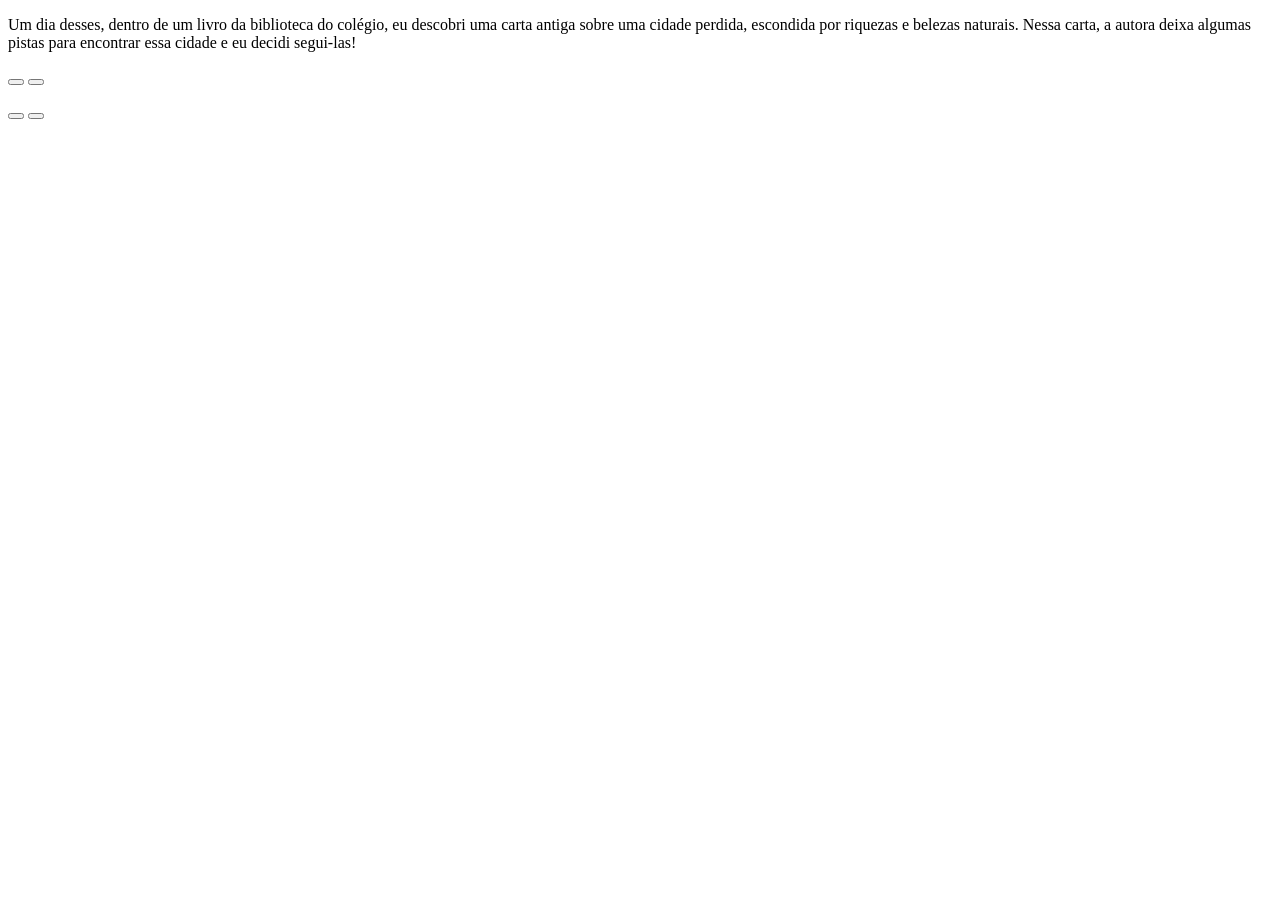
==== index.html @ 7bc6f13c "Add files via upload" ====
<!DOCTYPE html>
<html lang="pt-br">
<head>
    <meta charset="UTF-8">
    <meta http-equiv="X-UA-Compatible" content="IE=edge">
    <meta name="viewport" content="width=device-width, initial-scale=1.0">
    <link rel="stylesheet" href="style.css">  
    <title>Document</title>
</head>
<body>
   <main>
       <div>
        <p>Um dia desses, dentro de um livro da biblioteca do colégio,
            eu descobri uma carta antiga sobre uma cidade perdida,
            escondida por riquezas e belezas naturais.
            Nessa carta, a autora deixa algumas pistas para 
            encontrar essa cidade e eu decidi segui-las!
        </p>
          <button></button>
          <button></button>
       </div>
       <div>
    <p></p>
            <button></button>
             <button></button>
     </div>
    </main>
</body>
</html>
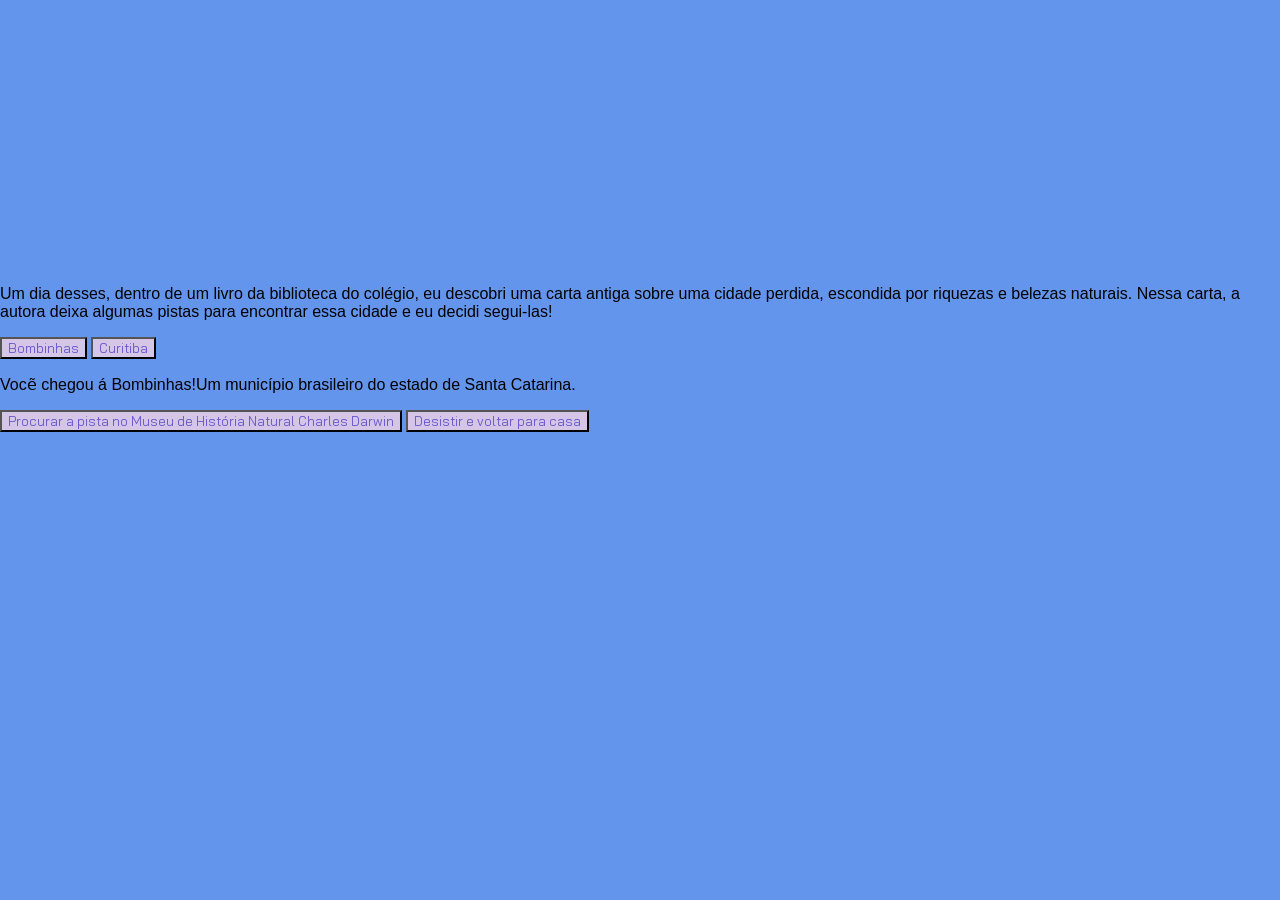
==== commit ea2143f5: "Add files via upload" ====
--- a/index.html
+++ b/index.html
@@ -4,25 +4,28 @@
     <meta charset="UTF-8">
     <meta http-equiv="X-UA-Compatible" content="IE=edge">
     <meta name="viewport" content="width=device-width, initial-scale=1.0">
+    <link rel="preconnect" href="https://fonts.googleapis.com">
+<link rel="preconnect" href="https://fonts.gstatic.com" crossorigin>
+<link href="https://fonts.googleapis.com/css2?family=Bai+Jamjuree:ital,wght@0,200;0,300;0,400;0,500;0,600;0,700;1,200;1,300;1,400;1,500;1,600;1,700&display=swap" rel="stylesheet">
     <link rel="stylesheet" href="style.css">  
     <title>Document</title>
 </head>
 <body>
    <main>
-       <div>
+       <div class="passo ativo" id="passo-0">
         <p>Um dia desses, dentro de um livro da biblioteca do colégio,
             eu descobri uma carta antiga sobre uma cidade perdida,
             escondida por riquezas e belezas naturais.
             Nessa carta, a autora deixa algumas pistas para 
             encontrar essa cidade e eu decidi segui-las!
         </p>
-          <button></button>
-          <button></button>
+          <button class="btn-proximo" data-proximo="1">Bombinhas</button>
+          <button class="btn-proximo" data-proximo="2">Curitiba</button>
        </div>
-       <div>
-    <p></p>
-            <button></button>
-             <button></button>
+       <div class="passo" id="passo-1">
+    <p>Vocẽ chegou á Bombinhas!Um município brasileiro do estado de Santa Catarina. </p>
+            <button class="btn-proximo" data-proximo="3">Procurar a pista no Museu de História Natural Charles Darwin</button>
+            <button class="btn-proximo" data-proximo="4"> Desistir e voltar para casa</button>
      </div>
     </main>
 </body>
--- a/style.css
+++ b/style.css
@@ -0,0 +1,20 @@
+@import url('https://fonts.googleapis.com/css2?family=Bai+Jamjuree:ital,wght@0,200;0,300;0,400;0,500;0,600;0,700;1,200;1,300;1,400;1,500;1,600;1,700&display=swap');
+
+body{
+
+background-color: #6495ED;
+color: rgb(2, 2, 2);
+font-family: "Bai Jamburee", sans-serif;
+display: flex;
+justify-content: center;
+align-items: center;
+height: 700px;
+margin: 0;
+
+}
+
+button{
+background-color: rgb(213, 197, 231);
+color: #6959CD;
+font-family: "Bai Jamjuree", sans-serif;
+}
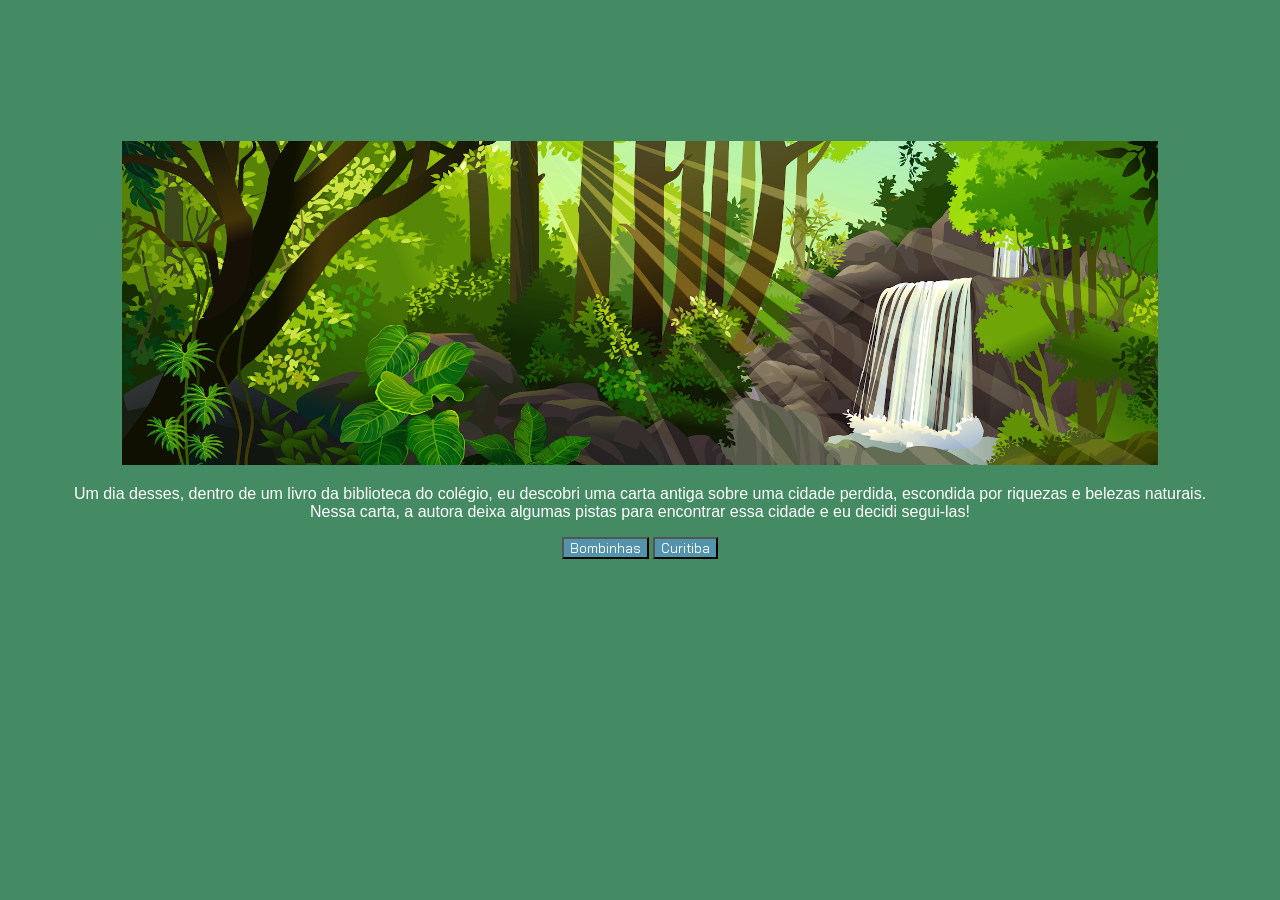
==== commit 9ac4d74b: "Add files via upload" ====
--- a/index.html
+++ b/index.html
@@ -13,6 +13,7 @@
 <body>
    <main>
        <div class="passo ativo" id="passo-0">
+        <img src="cenario-passo0.png" alt="cenario-passo0">
         <p>Um dia desses, dentro de um livro da biblioteca do colégio,
             eu descobri uma carta antiga sobre uma cidade perdida,
             escondida por riquezas e belezas naturais.
@@ -22,6 +23,13 @@
           <button class="btn-proximo" data-proximo="1">Bombinhas</button>
           <button class="btn-proximo" data-proximo="2">Curitiba</button>
        </div>
+       <div class="passo" id="passo-2">
+        <p>Em Paranaguá, vocẽ visita a parte histórica da cidade.
+            Na carta,uma das pistas indica que para localizar a entrada para a cidade perdida você deve Procurar
+            a próxima pista em um dos pontos turídticod da cidade. Por qual você começa?</p>
+            <button class="btn-proximo" data-proximo="5">Investigar as igrejas antigas</button>
+            <button class="btn-proximo" data-proximo="6">Explorar as praias próximas</button>
+            </div>
        <div class="passo" id="passo-1">
     <p>Vocẽ chegou á Bombinhas!Um município brasileiro do estado de Santa Catarina. </p>
             <button class="btn-proximo" data-proximo="3">Procurar a pista no Museu de História Natural Charles Darwin</button>
--- a/style.css
+++ b/style.css
@@ -2,8 +2,8 @@
 
 body{
 
-background-color: #6495ED;
-color: rgb(2, 2, 2);
+background-color: #448a63;
+color: rgb(255, 255, 255);
 font-family: "Bai Jamburee", sans-serif;
 display: flex;
 justify-content: center;
@@ -14,7 +14,26 @@
 }
 
 button{
-background-color: rgb(213, 197, 231);
-color: #6959CD;
+background-color: rgb(83, 147, 172);
+color: #ffffff;
 font-family: "Bai Jamjuree", sans-serif;
+}
+.passo 
+
+{
+  display: none;
+}
+
+.passo.ativo {
+    display:block;
+    
+}
+
+main {
+    text-align: center;
+    max-width: 90%
+}
+
+img {
+    max-width: 90%
 }
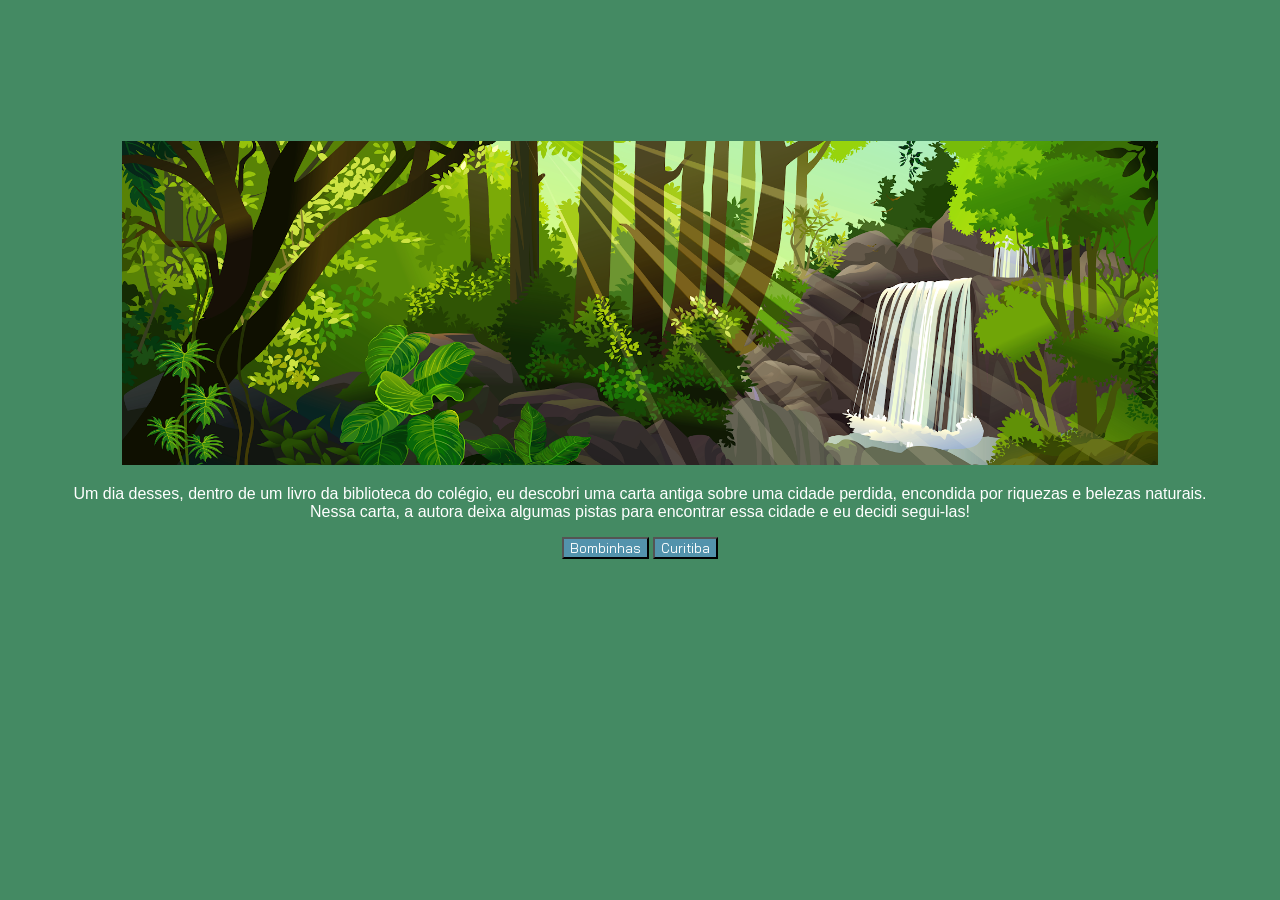
==== commit f4c0169e: "Add files via upload" ====
--- a/index.html
+++ b/index.html
@@ -7,34 +7,90 @@
     <link rel="preconnect" href="https://fonts.googleapis.com">
 <link rel="preconnect" href="https://fonts.gstatic.com" crossorigin>
 <link href="https://fonts.googleapis.com/css2?family=Bai+Jamjuree:ital,wght@0,200;0,300;0,400;0,500;0,600;0,700;1,200;1,300;1,400;1,500;1,600;1,700&display=swap" rel="stylesheet">
-    <link rel="stylesheet" href="style.css">  
+    <link rel="stylesheet" href="style.css">
     <title>Document</title>
 </head>
 <body>
-   <main>
-       <div class="passo ativo" id="passo-0">
-        <img src="cenario-passo0.png" alt="cenario-passo0">
-        <p>Um dia desses, dentro de um livro da biblioteca do colégio,
-            eu descobri uma carta antiga sobre uma cidade perdida,
-            escondida por riquezas e belezas naturais.
-            Nessa carta, a autora deixa algumas pistas para 
-            encontrar essa cidade e eu decidi segui-las!
-        </p>
-          <button class="btn-proximo" data-proximo="1">Bombinhas</button>
-          <button class="btn-proximo" data-proximo="2">Curitiba</button>
-       </div>
-       <div class="passo" id="passo-2">
-        <p>Em Paranaguá, vocẽ visita a parte histórica da cidade.
-            Na carta,uma das pistas indica que para localizar a entrada para a cidade perdida você deve Procurar
-            a próxima pista em um dos pontos turídticod da cidade. Por qual você começa?</p>
+    <main>
+        <div  class="passo ativo" id="passo-0">
+            <img src="cenario-passo0.png" alt="cenario-passo0">
+            <p>Um dia desses, dentro de um livro da biblioteca do colégio,
+               eu descobri uma carta antiga sobre uma cidade perdida,
+               encondida por riquezas e belezas naturais. 
+               Nessa carta, a autora deixa algumas pistas para
+               encontrar essa cidade e eu decidi segui-las!
+            </p>
+            <button class="btn-proximo" data-proximo="1">Bombinhas</button>
+            <button class="btn-proximo" data-proximo="2">Curitiba</button>
+            <div class="passo" id="passo-1">
+                <p>Você chegou à Bombinhas! um município brasileiro do estado de Santa Catarina. </p>
+                <button class="btn-proximo" data-proximo="3">Procurar a pista na praia da Tainha</button>
+                <button class="btn-proximo" data-proximo="4">Desistir e voltar para casa</button>
+            </div>
+        </div>
+        <div class="passo" id="passo-2">
+            <p>Em Bombinhas, você visita a parte histórica da cidade.
+               Na carta, uma das pistas indica que para localizar a entrada para a cidade perdida você deve procurar 
+               a próxima pista em um dos pontos turísticos da cidade. Por qual você começa?</p>
             <button class="btn-proximo" data-proximo="5">Investigar as igrejas antigas</button>
             <button class="btn-proximo" data-proximo="6">Explorar as praias próximas</button>
+        </div>
+
+        <div class="passo" id="passo-3">
+            <p>Na praia d Tainha, você encontra uma antiga inscrição apontando que a próxima pista está localizada em Curitiba.</p>
+            <button class="btn-proximo" data-proximo="7">Curitiba</button>
             </div>
-       <div class="passo" id="passo-1">
-    <p>Vocẽ chegou á Bombinhas!Um município brasileiro do estado de Santa Catarina. </p>
-            <button class="btn-proximo" data-proximo="3">Procurar a pista no Museu de História Natural Charles Darwin</button>
-            <button class="btn-proximo" data-proximo="4"> Desistir e voltar para casa</button>
-     </div>
+
+            <div class="passo" id="passo-4">
+            <img src="cenario-passo4-voltar-casa.png" alt="imagem voltando para casa e desitindo da aventura"> <p>Você decide que a aventura é grande demais e volta para casa, mas sempre se pergunta o que teria
+            encontrado.</p>
+            </div>
+
+            <div class="passo" id="passo-5">
+                <p>Nas igrejas de Olinda, você descobre um mapa antigo escondido atrás de um altar, apontando que a próxima pista em Curitiba.</p>
+                <button class="btn-proximo" data-proximo="7"> Viajar para Curitiba</button>
+                </div>
+                <div class="passo" id="passo-6">
+                <p>Explorando as praias, você encontra uma caverna escondida, mas ela leva a um beco sem saida.</p> <button class="btn-proximo" data-proximo="8" Voltar e explorar as igrejas</button>
+                </div>
+
+            <div class="passo" id="passo-7">
+                <p>Em Curitiba, a busca pela cidade perdida se intensifica. Você se depara com um rio bifurcado.</p>
+                <button class="btn-proximo" data-proximo="9">Seguir pelo rio à esquerda</button>
+                <button class="btn-proximo" data-proximo="10">Seguir pelo rio à direita</button>
+            </div>
+    
+            <div class="passo" id="passo-8">
+                <p>De volta às igrejas, você finalmente encontra o mapa antigo. Agora, para Curitiba</p>
+                <button class="btn-proximo" data-proximo="7">Seguir para Curitiba</button>
+            </div>
+    
+            <div class="passo" id="passo-9">
+                <p>O rio à esquerda leva você a uma cachoeira escondida com inscrições antigas que revelam a entrada da
+                    cidade perdida.</p>
+                <button class="btn-proximo" data-proximo="11">Explorar a cidade perdida</button>
+            </div>
+    
+            <div class="passo" id="passo-10">
+                <p>O rio à direita termina em uma área pantanosa. Apesar de belas vistas, não há sinais da cidade perdida
+                    aqui.</p>
+                <button class="btn-proximo" data-proximo="12">Retornar e tentar o outro rio</button>
+            </div>
+    
+            <div class="passo" id="passo-11">
+                <img src="cenario-passo11-cidade-perdida.png" alt="encontrando uma cidade maravilhosa perdida em Ilhabela">
+                <p>Dentro da cidade perdida, você descobre tesouros inimagináveis e decide se dedicar a estudar e preservar
+                    este lugar</p>
+            </div>
+    
+            <div class="passo" id="passo-12">
+                <p>Retornando e escolhendo o rio à esquerda, você finalmente encontra a cachoeira escondida e as inscrições
+                    que levam à cidade perdida.</p>
+                <button class="btn-proximo" data-proximo="11">Explorar a cidade perdida</button>
+            </div>
+        </div>
+        
     </main>
+    <script src="script.js"></script>
 </body>
 </html>
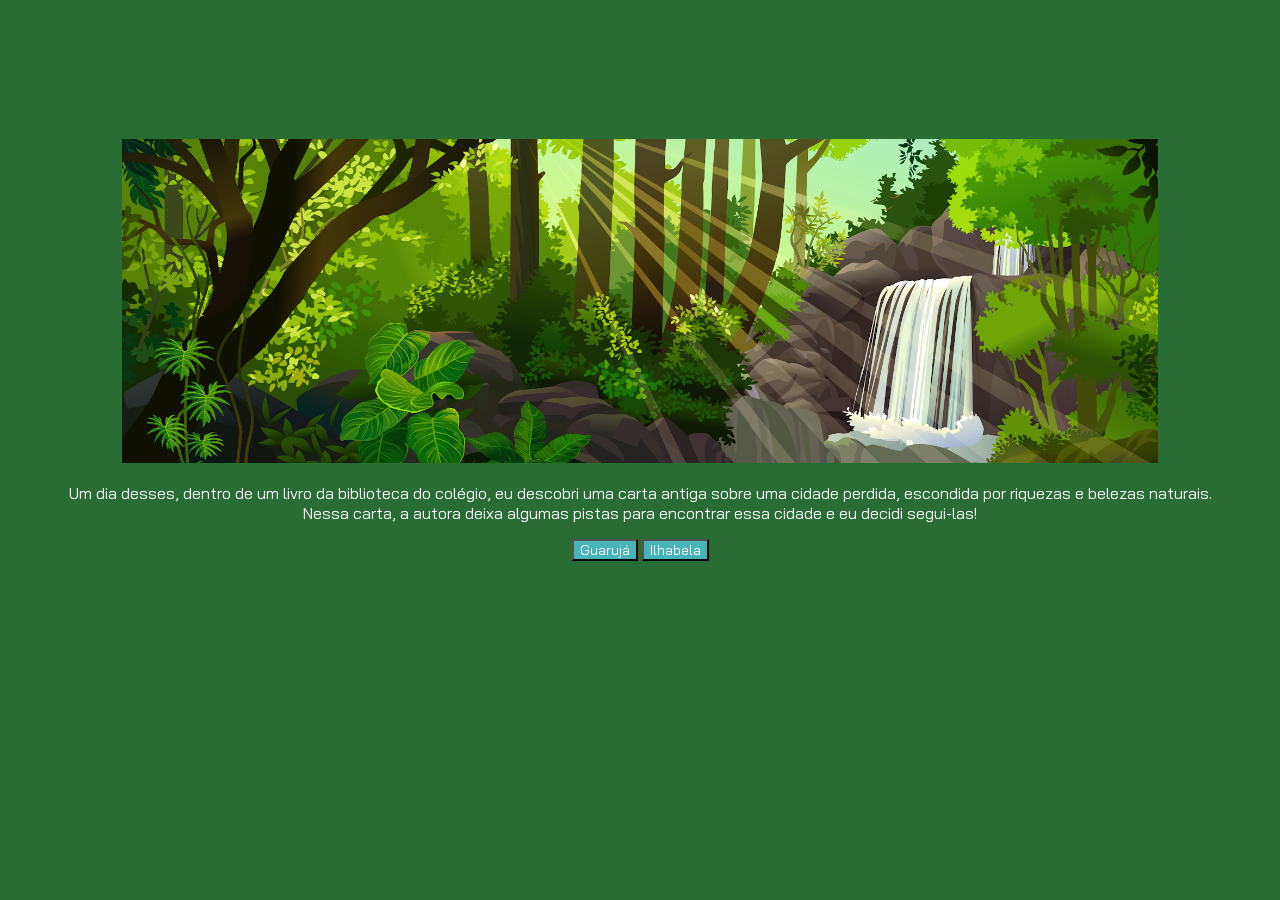
==== commit 64214d5b: "Add files via upload" ====
--- a/index.html
+++ b/index.html
@@ -12,85 +12,82 @@
 </head>
 <body>
     <main>
-        <div  class="passo ativo" id="passo-0">
+        <div class="passo ativo" id="passo-0">
             <img src="cenario-passo0.png" alt="cenario-passo0">
-            <p>Um dia desses, dentro de um livro da biblioteca do colégio,
-               eu descobri uma carta antiga sobre uma cidade perdida,
-               encondida por riquezas e belezas naturais. 
-               Nessa carta, a autora deixa algumas pistas para
-               encontrar essa cidade e eu decidi segui-las!
+            <p>Um dia desses, dentro de um livro da biblioteca do colégio, eu descobri uma carta antiga sobre uma cidade perdida,
+               escondida por riquezas e belezas naturais. Nessa carta, a autora deixa algumas pistas para encontrar essa cidade e eu decidi segui-las!
             </p>
-            <button class="btn-proximo" data-proximo="1">Bombinhas</button>
-            <button class="btn-proximo" data-proximo="2">Curitiba</button>
-            <div class="passo" id="passo-1">
-                <p>Você chegou à Bombinhas! um município brasileiro do estado de Santa Catarina. </p>
-                <button class="btn-proximo" data-proximo="3">Procurar a pista na praia da Tainha</button>
-                <button class="btn-proximo" data-proximo="4">Desistir e voltar para casa</button>
-            </div>
+            <button class="btn-proximo" data-proximo="1">Guarujá</button>
+            <button class="btn-proximo" data-proximo="2">Ilhabela</button>
         </div>
+
+        <div class="passo" id="passo-1">
+            <p>Você chegou à Guarujá! Um município brasileiro do estado de São Paulo. Localiza-se na Região Metropolitana da Baixada Santista.</p>
+            <button class="btn-proximo" data-proximo="3">Procurar a pista no Mirante dos Galhetas</button>
+            <button class="btn-proximo" data-proximo="4">Desistir e voltar para casa</button>
+        </div>
+
         <div class="passo" id="passo-2">
-            <p>Em Bombinhas, você visita a parte histórica da cidade.
-               Na carta, uma das pistas indica que para localizar a entrada para a cidade perdida você deve procurar 
-               a próxima pista em um dos pontos turísticos da cidade. Por qual você começa?</p>
+            <p>Em Ilhabela, você visita a parte histórica da cidade. Na carta, uma das pistas indica que para localizar a entrada para a cidade perdida você deve procurar a próxima pista em um dos pontos turísticos da cidade. Por qual você começa?</p>
             <button class="btn-proximo" data-proximo="5">Investigar as igrejas antigas</button>
             <button class="btn-proximo" data-proximo="6">Explorar as praias próximas</button>
         </div>
 
         <div class="passo" id="passo-3">
-            <p>Na praia d Tainha, você encontra uma antiga inscrição apontando que a próxima pista está localizada em Curitiba.</p>
-            <button class="btn-proximo" data-proximo="7">Curitiba</button>
-            </div>
+            <p>No topo do Pico da Tijuca, você encontra uma antiga inscrição apontando que a próxima pista está localizada em Ilhabela.</p>
+            <button class="btn-proximo" data-proximo="7">Seguir para Ilhabela</button>
+        </div>
 
-            <div class="passo" id="passo-4">
-            <img src="cenario-passo4-voltar-casa.png" alt="imagem voltando para casa e desitindo da aventura"> <p>Você decide que a aventura é grande demais e volta para casa, mas sempre se pergunta o que teria
-            encontrado.</p>
-            </div>
+        <div class="passo" id="passo-4">
+            <img src="cenario-passo4-voltar-casa.png" alt="imagem voltando para casa e desistindo da aventura">
+            <p>Você decide que a aventura é grande demais e volta para casa, mas sempre se pergunta o que teria encontrado.</p>
+        </div>
 
-            <div class="passo" id="passo-5">
-                <p>Nas igrejas de Olinda, você descobre um mapa antigo escondido atrás de um altar, apontando que a próxima pista em Curitiba.</p>
-                <button class="btn-proximo" data-proximo="7"> Viajar para Curitiba</button>
-                </div>
-                <div class="passo" id="passo-6">
-                <p>Explorando as praias, você encontra uma caverna escondida, mas ela leva a um beco sem saida.</p> <button class="btn-proximo" data-proximo="8" Voltar e explorar as igrejas</button>
-                </div>
+        <div class="passo" id="passo-5">
+            <p>Nas igrejas, você descobre um mapa antigo escondido atrás de um altar, apontando que a próxima pista está em Ilhabela.</p>
+            <button class="btn-proximo" data-proximo="7">Viajar para Ilhabela</button>
+        </div>
 
-            <div class="passo" id="passo-7">
-                <p>Em Curitiba, a busca pela cidade perdida se intensifica. Você se depara com um rio bifurcado.</p>
-                <button class="btn-proximo" data-proximo="9">Seguir pelo rio à esquerda</button>
-                <button class="btn-proximo" data-proximo="10">Seguir pelo rio à direita</button>
-            </div>
-    
-            <div class="passo" id="passo-8">
-                <p>De volta às igrejas, você finalmente encontra o mapa antigo. Agora, para Curitiba</p>
-                <button class="btn-proximo" data-proximo="7">Seguir para Curitiba</button>
-            </div>
-    
-            <div class="passo" id="passo-9">
-                <p>O rio à esquerda leva você a uma cachoeira escondida com inscrições antigas que revelam a entrada da
-                    cidade perdida.</p>
-                <button class="btn-proximo" data-proximo="11">Explorar a cidade perdida</button>
-            </div>
-    
-            <div class="passo" id="passo-10">
-                <p>O rio à direita termina em uma área pantanosa. Apesar de belas vistas, não há sinais da cidade perdida
-                    aqui.</p>
-                <button class="btn-proximo" data-proximo="12">Retornar e tentar o outro rio</button>
-            </div>
-    
-            <div class="passo" id="passo-11">
-                <img src="cenario-passo11-cidade-perdida.png" alt="encontrando uma cidade maravilhosa perdida em Ilhabela">
-                <p>Dentro da cidade perdida, você descobre tesouros inimagináveis e decide se dedicar a estudar e preservar
-                    este lugar</p>
-            </div>
-    
-            <div class="passo" id="passo-12">
-                <p>Retornando e escolhendo o rio à esquerda, você finalmente encontra a cachoeira escondida e as inscrições
-                    que levam à cidade perdida.</p>
-                <button class="btn-proximo" data-proximo="11">Explorar a cidade perdida</button>
-            </div>
+        <div class="passo" id="passo-6">
+            <p>Explorando as praias, você encontra uma caverna escondida, mas ela leva a um beco sem saída.</p>
+            <button class="btn-proximo" data-proximo="8">Voltar e explorar as igrejas</button>
         </div>
-        
+
+        <div class="passo" id="passo-7">
+            <p>No Ilhabela, a busca pela cidade perdida se intensifica. Você se depara com um rio bifurcado.</p>
+            <button class="btn-proximo" data-proximo="9">Seguir pelo rio à esquerda</button>
+            <button class="btn-proximo" data-proximo="10">Seguir pelo rio à direita</button>
+        </div>
+
+        <div class="passo" id="passo-8">
+            <p>De volta às igrejas, você finalmente encontra o mapa antigo. Agora, para Ilhabela!</p>
+            <button class="btn-proximo" data-proximo="7">Seguir para Ilhabela</button>
+        </div>
+
+        <div class="passo" id="passo-9">
+            <p>O rio à esquerda leva você a uma cachoeira escondida com inscrições antigas que revelam a entrada da cidade perdida.</p>
+            <button class="btn-proximo" data-proximo="11">Explorar a cidade perdida</button>
+        </div>
+
+        <div class="passo" id="passo-10">
+            <p>O rio à direita termina em uma área pantanosa. Apesar de belas vistas, não há sinais da cidade perdida aqui.</p>
+            <button class="btn-proximo" data-proximo="12">Retornar e tentar o outro rio</button>
+        </div>
+        <div class="passo" id="passo-11">
+            <img src="img/cenario-passo11-cidade-perdida.png" alt="encontrando uma cidade maravilhosa perdida no Amazonas">
+            <p>Dentro da cidade perdida, você descobre tesouros inimagináveis e decide se dedicar a estudar e preservar este lugar</p>
+            <button id="btn-reiniciar">Reiniciar o jogo</button>
+        </div>
+
+        <div class="passo" id="passo-12">
+            <p>Retornando e escolhendo o rio à esquerda, você finalmente encontra a cachoeira escondida e as inscrições que levam à cidade perdida.</p>
+            <button class="btn-proximo" data-proximo="11">Explorar a cidade perdida</button>
+        </div>
     </main>
     <script src="script.js"></script>
 </body>
-</html>+</html>
+
+</body>
+</html>
+
--- a/style.css
+++ b/style.css
@@ -1,39 +1,35 @@
 @import url('https://fonts.googleapis.com/css2?family=Bai+Jamjuree:ital,wght@0,200;0,300;0,400;0,500;0,600;0,700;1,200;1,300;1,400;1,500;1,600;1,700&display=swap');
 
 body{
-
-background-color: #448a63;
-color: rgb(255, 255, 255);
-font-family: "Bai Jamburee", sans-serif;
-display: flex;
-justify-content: center;
-align-items: center;
-height: 700px;
-margin: 0;
-
+    background-color: #296d34;
+    color: rgb(255, 255, 255);
+    font-family: "Bai Jamjuree", sans-serif;
+    display: flex;
+    justify-content: center;
+    align-items: center;
+    height: 700px;
+    margin: 0;
 }
 
 button{
-background-color: rgb(83, 147, 172);
-color: #ffffff;
-font-family: "Bai Jamjuree", sans-serif;
+    background-color: #46b4b9;
+    color: #ffffff;
+    font-family: "Bai Jamjuree", sans-serif;
 }
-.passo 
 
-{
-  display: none;
+.passo {
+    display: none;
 }
 
 .passo.ativo {
-    display:block;
-    
+    display: block;
 }
 
-main {
+main{
     text-align: center;
-    max-width: 90%
+    max-width: 90%;
 }
 
 img {
-    max-width: 90%
-}+    max-width: 90%;
+}
